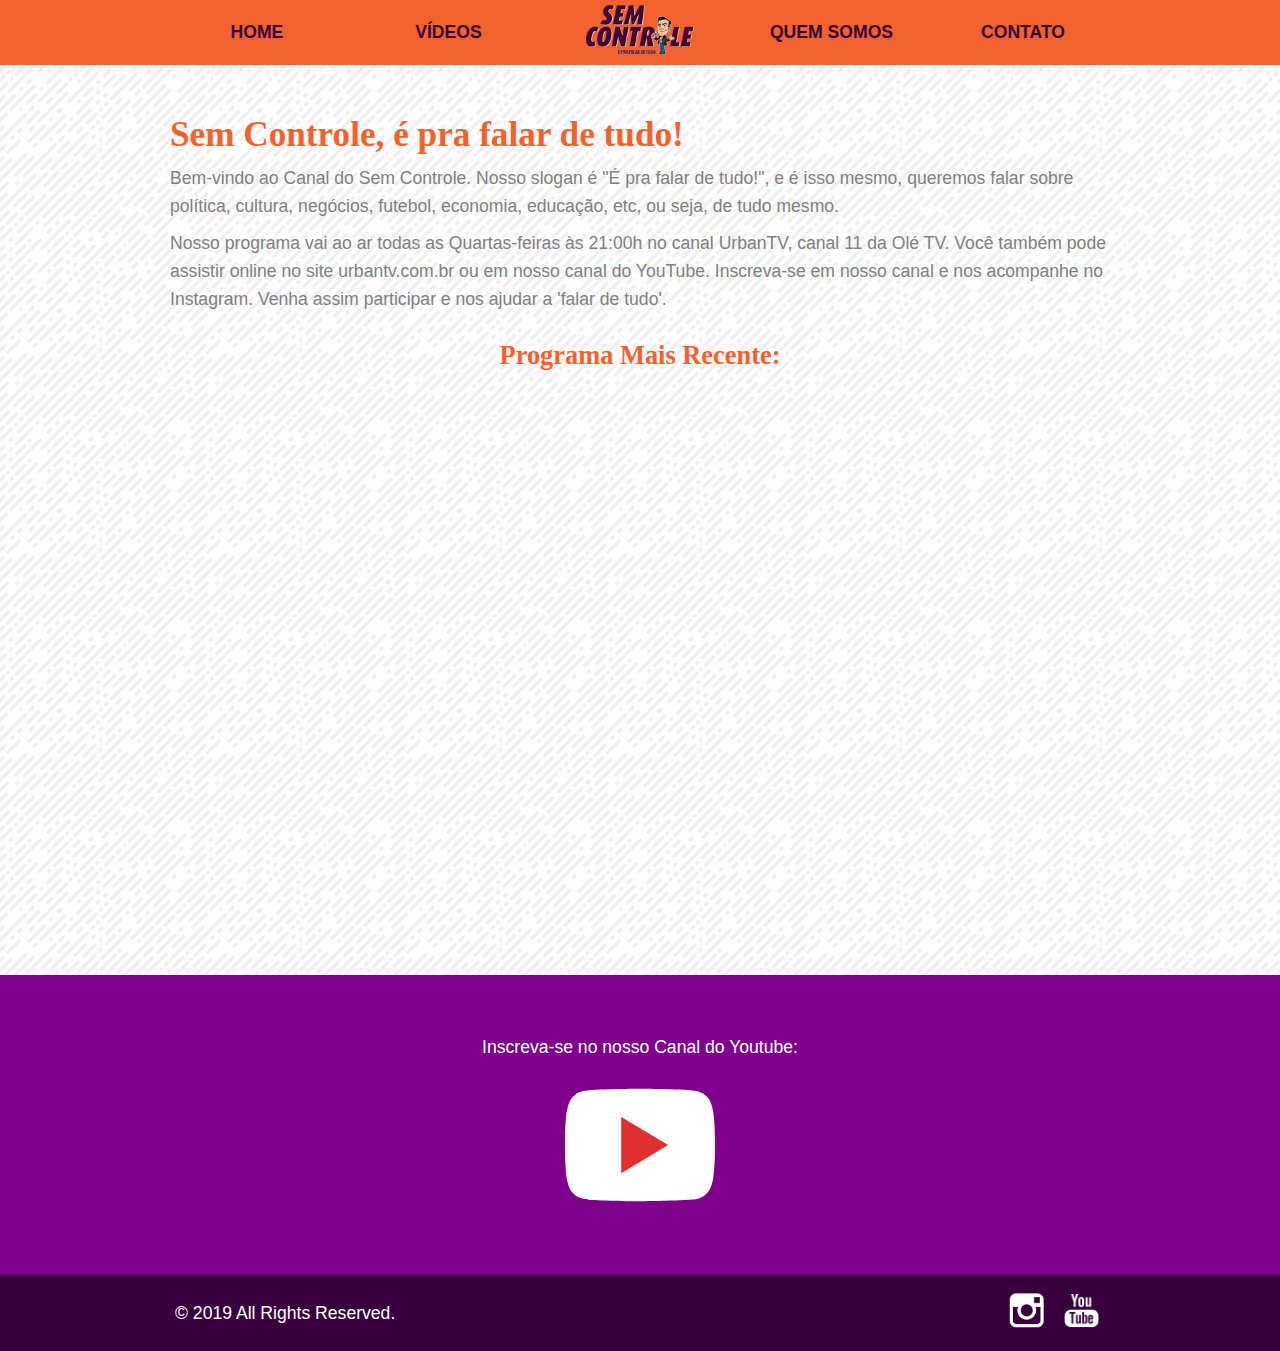
==== index.html @ b9162217 "botão inscreva-se na home page" ====
<!DOCTYPE html>
<html lang="pt-BR">
<head>
    <meta charset="UTF-8">
    <meta name="viewport" content="width=device-width, initial-scale=1.0">
    <meta http-equiv="X-UA-Compatible" content="ie=edge">
    <title>Home | Sem Controle, é pra falar de tudo!</title>
    <meta name="author" content="Leonidas Yopan">
    <meta name="description" content="Sem Controle, um debate sem ensaios. É pra falar de tudo.">
    <meta name="keywords" content="sem controle, programa de bancada, programa de entrevista, debate">
    <meta name="copyright" content="© 2019 Leonidas Yopan" />

    <!-- Main stylesheet -->
    <link href="css/styles.css" rel="stylesheet">

    <!-- This is the Favicon link-->
    <link rel="icon" href="img/favicon.ico" type="image/x-icon"/>
</head>
<body>
    <header>
        <nav class="content-width">            
            <div><a href="index.html">Home</a></div>
            <div><a href="videos.html">Vídeos</a></div>
            <div><a href="index.html"><img src="img/logo-sem-controle.png" alt="Logo Sem Controle" id="logo"></a></div>
            <div><a href="quem-somos.html">Quem Somos</a></div>
            <div><a href="contato.html">Contato</a></div>            
        </nav>
    </header>
    <main id="home-main">
        <div class="content-width">
            <h1>Sem Controle, é pra falar de tudo!</h1>

            <p>Bem-vindo ao Canal do Sem Controle. Nosso slogan é "É pra falar de tudo!", e é isso mesmo, queremos falar sobre política, cultura, negócios, futebol, economia, educação, etc, ou seja, de tudo mesmo.</p> 

            <p>Nosso programa vai ao ar todas as Quartas-feiras às 21:00h no canal UrbanTV, canal 11 da Olé TV. Você também pode assistir online no site urbantv.com.br ou em nosso canal do YouTube. Inscreva-se em nosso canal e nos acompanhe no Instagram. Venha assim participar e nos ajudar a 'falar de tudo'. </p>

            <!--
            <h2>Acompanhe o programa ao vivo na UrbanTV:</h2>
            <h3 id="home-heading-three">Quartas-feiras às 21h</h3> 
            -->

            <h2>Programa Mais Recente:</h2>
            
            
            <div class="video-container content-width" id="video-home">             
                <!--
                <div style="position:relative; margin:0; padding-bottom: 56.25%; height: 0; overflow: hidden;">
                        
                    <script type='text/javascript' src='https://wse03.logicahost.com.br:2000/system/misc/jwplayer7/jwplayer.js?2.4.1'></script>
                    <script type="text/javascript">jwplayer.key="B/yOGRlIMkFUoB0ucF8n4MOBh/SHV6t2TjRDU5TzVfI=";</script><div id='MediaPlayerMiniPlayer'>Loading...</div>
                    <script type='text/javascript'>
                    jwplayer('MediaPlayerMiniPlayer').setup({
                    sources: [
                    {file: "https://5cf4a2c2512a2.streamlock.net:443/urbantv/urbantv/playlist.m3u8"},
                    {file: "rtmps://5cf4a2c2512a2.streamlock.net:443/urbantv/urbantv"}
                    ],
                    rtmp: {
                    bufferlength: 3,
                    },
                    'autostart': 'true',
                    'width': '100%',
                    'aspectratio': '16:9',
                    'height': '270',
                    'fallback': false,
                    'androidhls': true,
                    'primary': 'html5'
                    });
                    </script>                           

                </div>
                -->
                
                <iframe style="margin-top:20px;" src="https://www.youtube.com/embed/GKn3D0LDX6Q" allow="accelerometer; autoplay; encrypted-media; gyroscope; picture-in-picture" allowfullscreen></iframe>
                
            </div>
        </div>

        <div id="inscreva-convite">
            <p>Inscreva-se no nosso Canal do Youtube:</p>
            <a href="https://www.youtube.com/channel/UCvxHvPs8dfC-9o6PY33exUA?sub_confirmation=1" target="_blank">
                <?xml version="1.0" ?><!DOCTYPE svg  PUBLIC '-//W3C//DTD SVG 1.0//EN'  'http://www.w3.org/TR/2001/REC-SVG-20010904/DTD/svg10.dtd'><svg enable-background="new 0 0 32 32" height="32px" id="Layer_1" version="1.0" viewBox="0 0 32 32" width="32px" xml:space="preserve" xmlns="http://www.w3.org/2000/svg" xmlns:xlink="http://www.w3.org/1999/xlink"><g><path d="M31.67,9.179c0,0-0.312-2.353-1.271-3.389c-1.217-1.358-2.58-1.366-3.205-1.443C22.717,4,16.002,4,16.002,4   h-0.015c0,0-6.715,0-11.191,0.347C4.171,4.424,2.809,4.432,1.591,5.79C0.633,6.826,0.32,9.179,0.32,9.179S0,11.94,0,14.701v2.588   c0,2.763,0.32,5.523,0.32,5.523s0.312,2.352,1.271,3.386c1.218,1.358,2.815,1.317,3.527,1.459C7.677,27.919,15.995,28,15.995,28   s6.722-0.012,11.199-0.355c0.625-0.08,1.988-0.088,3.205-1.446c0.958-1.034,1.271-3.386,1.271-3.386s0.32-2.761,0.32-5.523v-2.588   C31.99,11.94,31.67,9.179,31.67,9.179z" fill="#FFFFFF"/><polygon fill="#E02F2F" points="12,10 12,22 22,16  "/></g><g/><g/><g/><g/><g/><g/></svg>
            </a>
        </div>

    </main>
    <footer>
        <div class="copy content-width">
            <p>© 2019 All Rights Reserved.</p>
            
            <div class="icons-footer">
                <figure>
                    <a href="https://www.instagram.com/programasemcontrole/" target="_blank"><img src="img/instagram-icon-white.png" alt="Instagram Icon"></a>
                </figure>
                <figure>
                    <a href="https://www.youtube.com/channel/UCvxHvPs8dfC-9o6PY33exUA" target="_blank"><img src="img/youtube-icon-white.png" alt="YouTube Icon"></a>
                </figure>
            </div>
        </div>
    </footer>      
</body>
</html>
---- css/styles.css ----
/*  
// MOBILE FIRST APPROACH - GENERAL STYLE FIRST
*/

/* Resetting border, padding, margin and the box-sizing */
* {
    margin: 0;
    padding: 0;
    border: 0;
    box-sizing: border-box;
}

/* Color Theme Swatches in RGBA */
.roxo-escuro { color: rgba(55, 0, 60, 1); }
.roxo-medio { color: rgba(126, 0, 138, 1); }
.roxo-claro { color: rgba(185, 0, 201, 1); }
.rosa { color: rgba(255, 1, 91, 1); }
.laranja-escuro { color: rgba(242, 98, 46, 1); }
.laranja-claro { color: rgba(255, 122, 74, 1); }

/* SMALL SCREENS */

body {
    font-family: "Trebuchet MS", Helvetica, sans-serif;
    background-image: url(../img/funky-lines.png);
    background-color: #F2F2F2;
    color: 	#808080;
    font-size: 1.1em;
}

h1, h2, h3, h4, h5, h6 {
    font-family: "Palatino Linotype", "Book Antiqua", Palatino, serif;
    color: rgba(242, 98, 46, 1);
}

p {
    line-height: 1.6em;
    
    margin: .5em 0;
}

main {
    
}

.content-width {
    max-width: 960px;
    margin: 0 auto;
    padding-left: 10px;
    padding-right: 10px;
}

/* TEMPORARY */

main {    
    
}

header {
    background-color: rgba(242, 98, 46, 1);
    padding-top: 100px;
}

/* NAVIGATION BAR WITH LOGO - USING CCS GRID */

header nav {
    display: grid;
    grid-template-columns: repeat(4, 1fr);
    grid-auto-rows: auto;
    grid-gap: 1em;
    align-items: center;
    text-align: center;
    padding: 5px 0;    
}

header nav a {
    color: rgba(55, 0, 60, 1);
    text-transform: uppercase;
    text-decoration: none;
    font-weight: bold;
}

header nav a:hover {
    color: #fff;    
}

header nav div {
    padding: 10px 0;
}

header nav div:nth-of-type(1) {
    grid-column: 1;
}

header nav div:nth-of-type(2) {
    grid-column: 2;
}

header nav div:nth-of-type(3) {
    position: absolute;
    left: 50%; 
    transform: translate(-50%,0);
    top: 10px;
}

#logo {
    height: 50px;
    margin: 0;
    padding: 0;
    border: 0;
}

header nav div:nth-of-type(4) {
    grid-column: 3;
}

header nav div:nth-of-type(5) {
    grid-column: 4;
}

/* Footer Styles */

footer {    
    background-color: rgba(55, 0, 60, 1);
    padding: 15px 0;
    color: #fff;
    padding-left: 10px;
    padding-left: 10px;
}

footer div {
    display: flex;
    align-items: center;
    justify-content: space-between;
    padding: 0 16px; 
}

footer div img {
    width: auto;
    height: 35px;
}

.icons-footer figure {
    margin-left: 20px;
}

/*
** Home Page
*/ 

#home-main h1 {
    margin-top: 50px;
}

#home-main h2 {
    text-align: center;
    margin: 1em 0 0 0;
}

#home-main h3 {
    text-align: center;
    margin: 0;
    font-style: italic;
}

.video-container {
    position: relative;
	padding-bottom: 56.25%; /* 16:9 */
	padding-top: 25px;
	height: 0;
}

.video-container iframe {  
    position: absolute;
	top: 0;
	left: 0;
	width: 100%;
	height: 100%;
}

#video-home {
    margin-bottom: 50px;
}

#inscreva-convite {    
    background-color: rgba(126, 0, 138, 1);
    padding: 50px 0;
    text-align:center;
}

#inscreva-convite p {
    color: #FFFFFF;
}

#inscreva-convite svg {
    width: 150px;
    height: auto;
}

#inscreva-convite svg:hover path {
    fill: #E02F2F;
    transition: all 1s;
    
}

#inscreva-convite svg:hover polygon {
    fill: #FFFFFF;
    transition: all 50ms;
    
}

/*
** Videos Page
*/ 

#videos-main {
    padding-top: 50px;
    padding-bottom: 50px;
}

.three-video-columns {
    margin: 20px 0;
    display: grid;
    grid-template-columns: 1fr;
    grid-column-gap: 10px;
    grid-row-gap: 1em;
}

.three-video-columns div {
    position: relative;
	padding-bottom: 56.25%; /* 16:9 */
	padding-top: 25px;
	height: 0;
}

.three-video-columns div iframe{
    position: absolute;
	top: 0;
	left: 0;
	width: 100%;
	height: 100%;
}

/*
** Quem Somos Page
*/

#quem-somos-main h3 {
    font-style: italic;
    margin-bottom: 30px;
}

#quem-somos-main figure {
    margin-top: 10px;
    width: 100%;
}

#quem-somos-main figure img {
    width: 100%;        
}

/*
** Contato Page
*/

#contato-main {
    min-height: 600px;
}

#contato-main form {    
    background-color: rgba(55, 0, 60, 1);
    padding: 25px;
    border-radius: 10px;
    color: #FFFFFF;
}

#contato-main form fieldset {
    width: 100%;
}

#contato-main form legend {
    font-weight: bold;
    font-size: 1.5em;
    width: 100%;   
}

#contato-main form label {
    width: 100%;
    display: block;
    margin-top: 10px;
}

#contato-main form label:first-of-type {
    margin-left: -1px;
}

#contato-main form label:nth-of-type(3) {
    margin-bottom: 7px;
}

#contato-main form input {
    font-family: 'Titillium Web', sans-serif;
    width: 100%;
    display: block;
    font-size: 1.1em;
    padding: 5px 10px;
    border-radius: 5px;
    color: #595959;
}

#contato-main form textarea {    
    font-family: 'Titillium Web', sans-serif;
    padding: 10px;
    border-radius: 5px;
    width: 100%;
    margin-top: -25px;
    font-size: 1.1em;
    color: #595959;
}

#contato-main form button {
    width: 100%;
    display: block;
    margin-top: 10px;
    background-color: rgba(242, 98, 46, 1);
    padding: 10px;
    border-radius: 5px; 
    color: #FFFFFF;
    font-weight: bold;
    font-size: 1.1em;
    border: 2px solid #FFFFFF;
}

#contato-main form button:hover {
    cursor: pointer;
    background-color: rgba(255, 1, 91, 1);
    box-shadow:  2px 2px  2px rgba(228, 228, 228, 0.5);
}

#imagem-direita {
    margin: 0 auto;
}

#imagem-direita figure {
    display: block;
    margin: 20px auto 0 auto;    
    width: 80%;
    height: auto;
}

#imagem-direita figure img {
    width: 100%;
}

/* 
// MEDIUM SCREENS - MEDIA QUERY BREAK
*/
@media (min-width:600px) {

    header {
        padding-top: 0px;
    }

    header nav div {
        padding: 0;
    }

    header nav {        
        grid-template-columns: repeat(5, 1fr);
    }

    header nav div:nth-of-type(3) {
        display: initial;
        grid-column: 3;
        position: initial;  
        transform: translate(0,0);
    }

    header nav div:nth-of-type(4) {
        grid-column: 4;
    }
    
    header nav div:nth-of-type(5) {
        grid-column: 5;
    }

    /*
    ** Videos Page
    */

    .three-video-columns {
        display: grid;
        grid-template-columns: 1fr 1fr;
        grid-column-gap: 10px;
        grid-row-gap: 1em;
    }
    
    /*
    ** Quem Somos Page
    */

    #quem-somos-main {
        padding: 100px 0;
        display: grid;
        grid-template-columns: 1fr 1fr 1fr;
        grid-column-gap: 30px;
        grid-row-gap: 3em;
    }

    #quem-somos-main section {
        grid-column: 2 / span 2;
    }

    /*
    ** Contato Page
    */

    #contato-main {
        display: flex;        
        padding: 100px 0;      
    }

    #contact-form {
        width: 50%;
    }

    #imagem-direita {
        width: 45%;
        margin-top: -25px;
    }
    
    #imagem-direita figure {
        padding-left: 20px;
        max-height: 400px;
        width: auto;
    }
    
    #imagem-direita figure img {
        max-height: 400px;
        width: auto;
    }
}

/*  
// BIG SCREENS - MEDIA QUERY BREAK
*/
@media (min-width:1025px) { 
    .video-container iframe {  
        width: 960px;
        height: 540px;
    }

    /*
    ** Videos Page
    */

    .three-video-columns {
        display: grid;
        grid-template-columns: 1fr 1fr 1fr;
    
    }  

    .three-video-columns div iframe{
        
    }

    /*
    ** Contato Page
    */

    #contact-form {
        width: 60%;
    }

    #imagem-direita {
        width: 40%;
    }

    #imagem-direita figure {
        padding-left: 100px;
    }
    
}
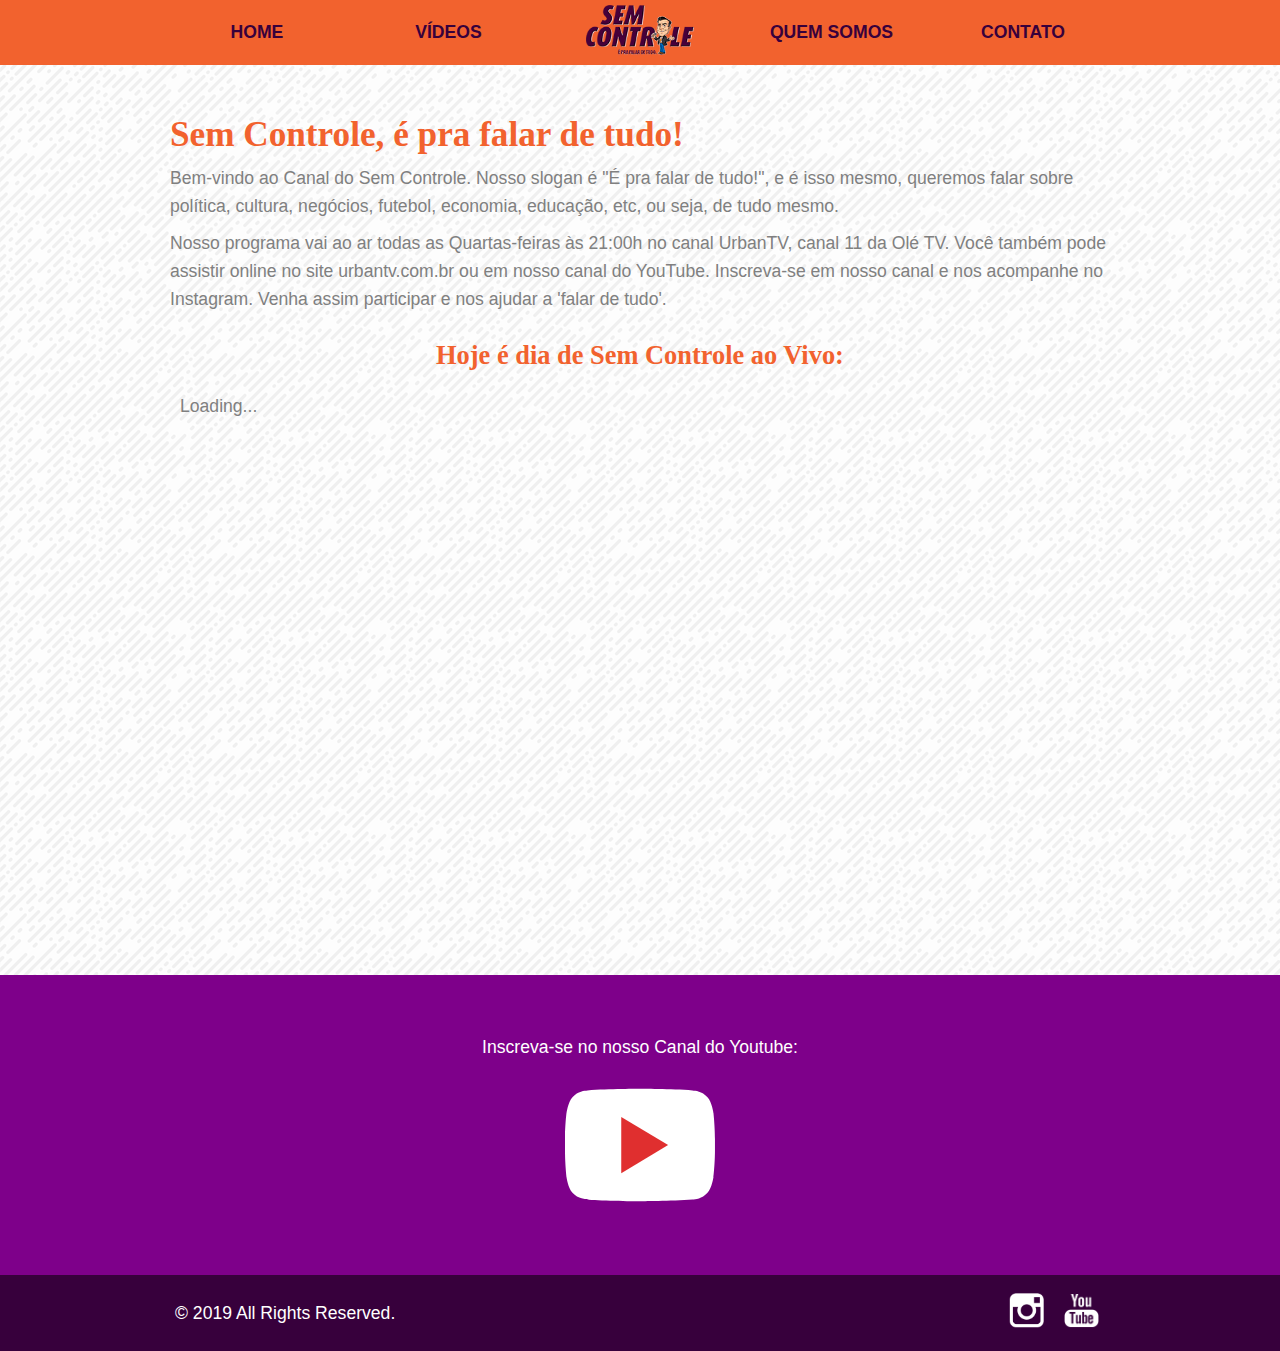
==== commit 06b0f100: "Changed the home page to show the TV live video" ====
--- a/index.html
+++ b/index.html
@@ -39,11 +39,11 @@
             <h3 id="home-heading-three">Quartas-feiras às 21h</h3> 
             -->
 
-            <h2>Programa Mais Recente:</h2>
+            <h2>Hoje é dia de Sem Controle ao Vivo:</h2>
             
             
             <div class="video-container content-width" id="video-home">             
-                <!--
+                
                 <div style="position:relative; margin:0; padding-bottom: 56.25%; height: 0; overflow: hidden;">
                         
                     <script type='text/javascript' src='https://wse03.logicahost.com.br:2000/system/misc/jwplayer7/jwplayer.js?2.4.1'></script>
@@ -68,10 +68,10 @@
                     </script>                           
 
                 </div>
+                
+                <!--
+                <iframe style="margin-top:20px;" src="https://www.youtube.com/embed/GKn3D0LDX6Q" allow="accelerometer; autoplay; encrypted-media; gyroscope; picture-in-picture" allowfullscreen></iframe>
                 -->
-                
-                <iframe style="margin-top:20px;" src="https://www.youtube.com/embed/GKn3D0LDX6Q" allow="accelerometer; autoplay; encrypted-media; gyroscope; picture-in-picture" allowfullscreen></iframe>
-                
             </div>
         </div>
 
--- a/css/styles.css
+++ b/css/styles.css
@@ -352,6 +352,17 @@
     width: 100%;
 }
 
+/*
+** Erros Pages
+*/
+
+.error-main .error-message {
+    margin: 50px 0 250px 0;
+    color: rgba(126, 0, 138, 1);
+    font-weight: bold;
+    font-size: 20px;
+}
+
 /* 
 // MEDIUM SCREENS - MEDIA QUERY BREAK
 */
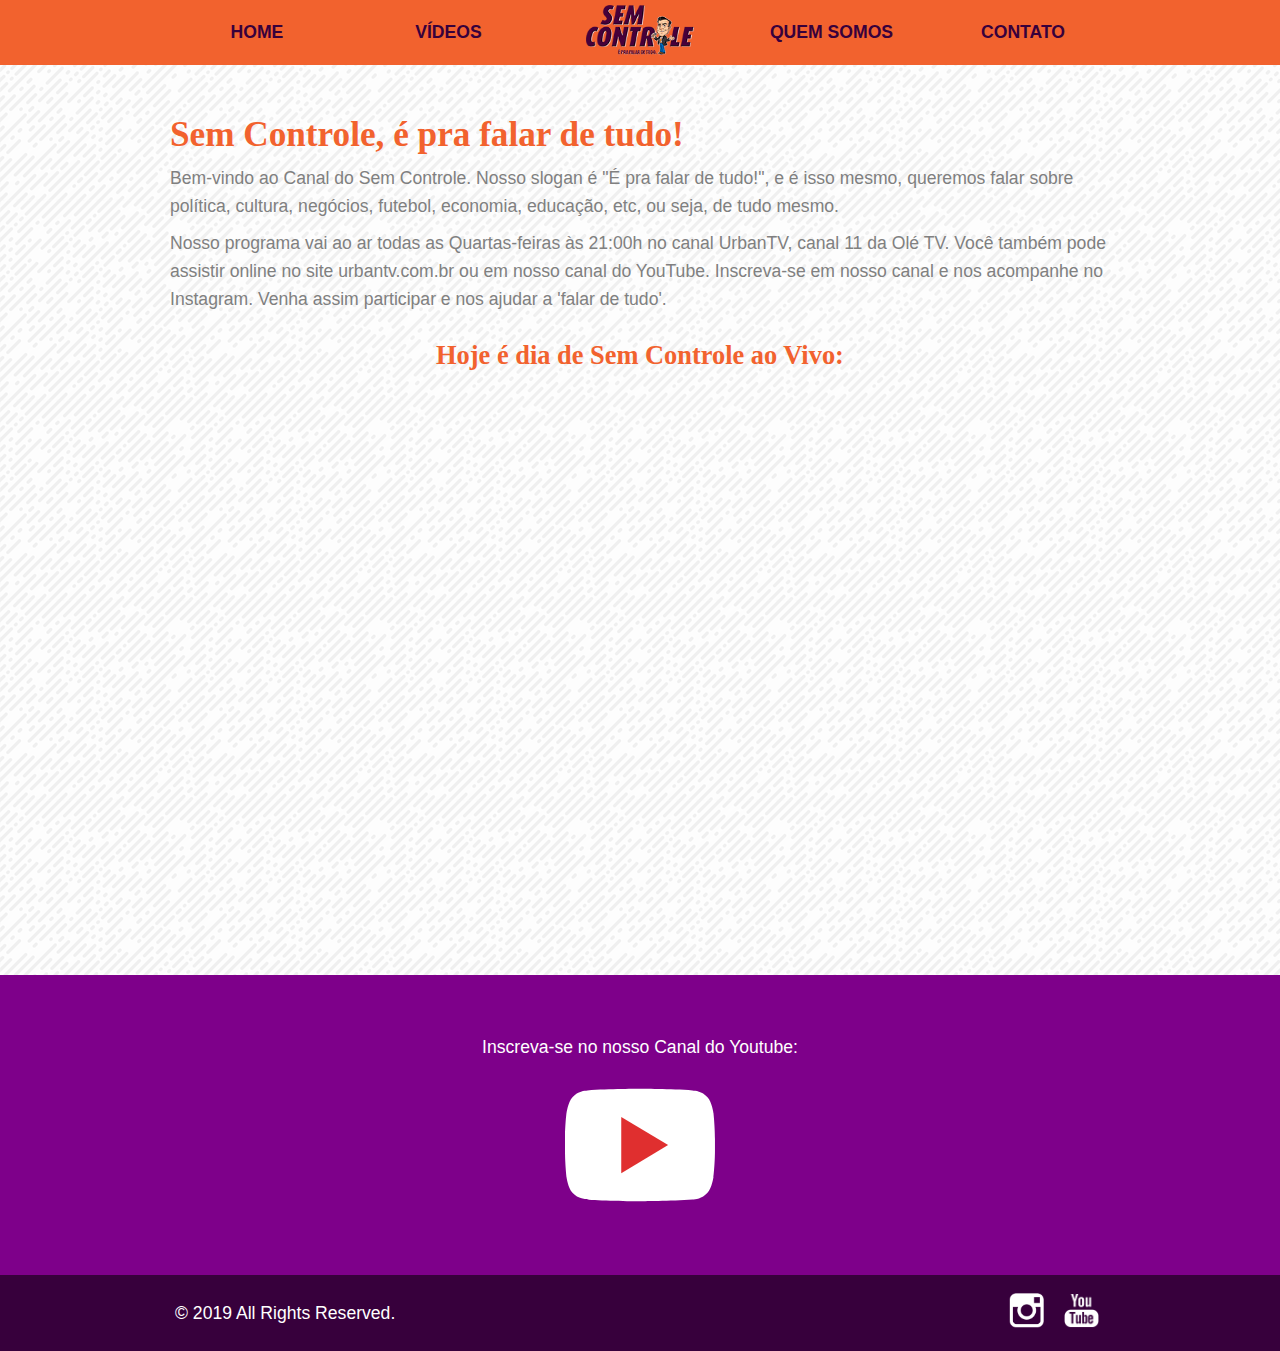
==== commit 1fe67c4c: "updated home video and video page" ====
--- a/index.html
+++ b/index.html
@@ -43,7 +43,7 @@
             
             
             <div class="video-container content-width" id="video-home">             
-                
+                <!--
                 <div style="position:relative; margin:0; padding-bottom: 56.25%; height: 0; overflow: hidden;">
                         
                     <script type='text/javascript' src='https://wse03.logicahost.com.br:2000/system/misc/jwplayer7/jwplayer.js?2.4.1'></script>
@@ -68,10 +68,10 @@
                     </script>                           
 
                 </div>
+                -->
                 
-                <!--
-                <iframe style="margin-top:20px;" src="https://www.youtube.com/embed/GKn3D0LDX6Q" allow="accelerometer; autoplay; encrypted-media; gyroscope; picture-in-picture" allowfullscreen></iframe>
-                -->
+                <iframe src="https://www.youtube.com/embed/Y5Rn21x33FI" allow="accelerometer; autoplay; encrypted-media; gyroscope; picture-in-picture" allowfullscreen></iframe>
+
             </div>
         </div>
 
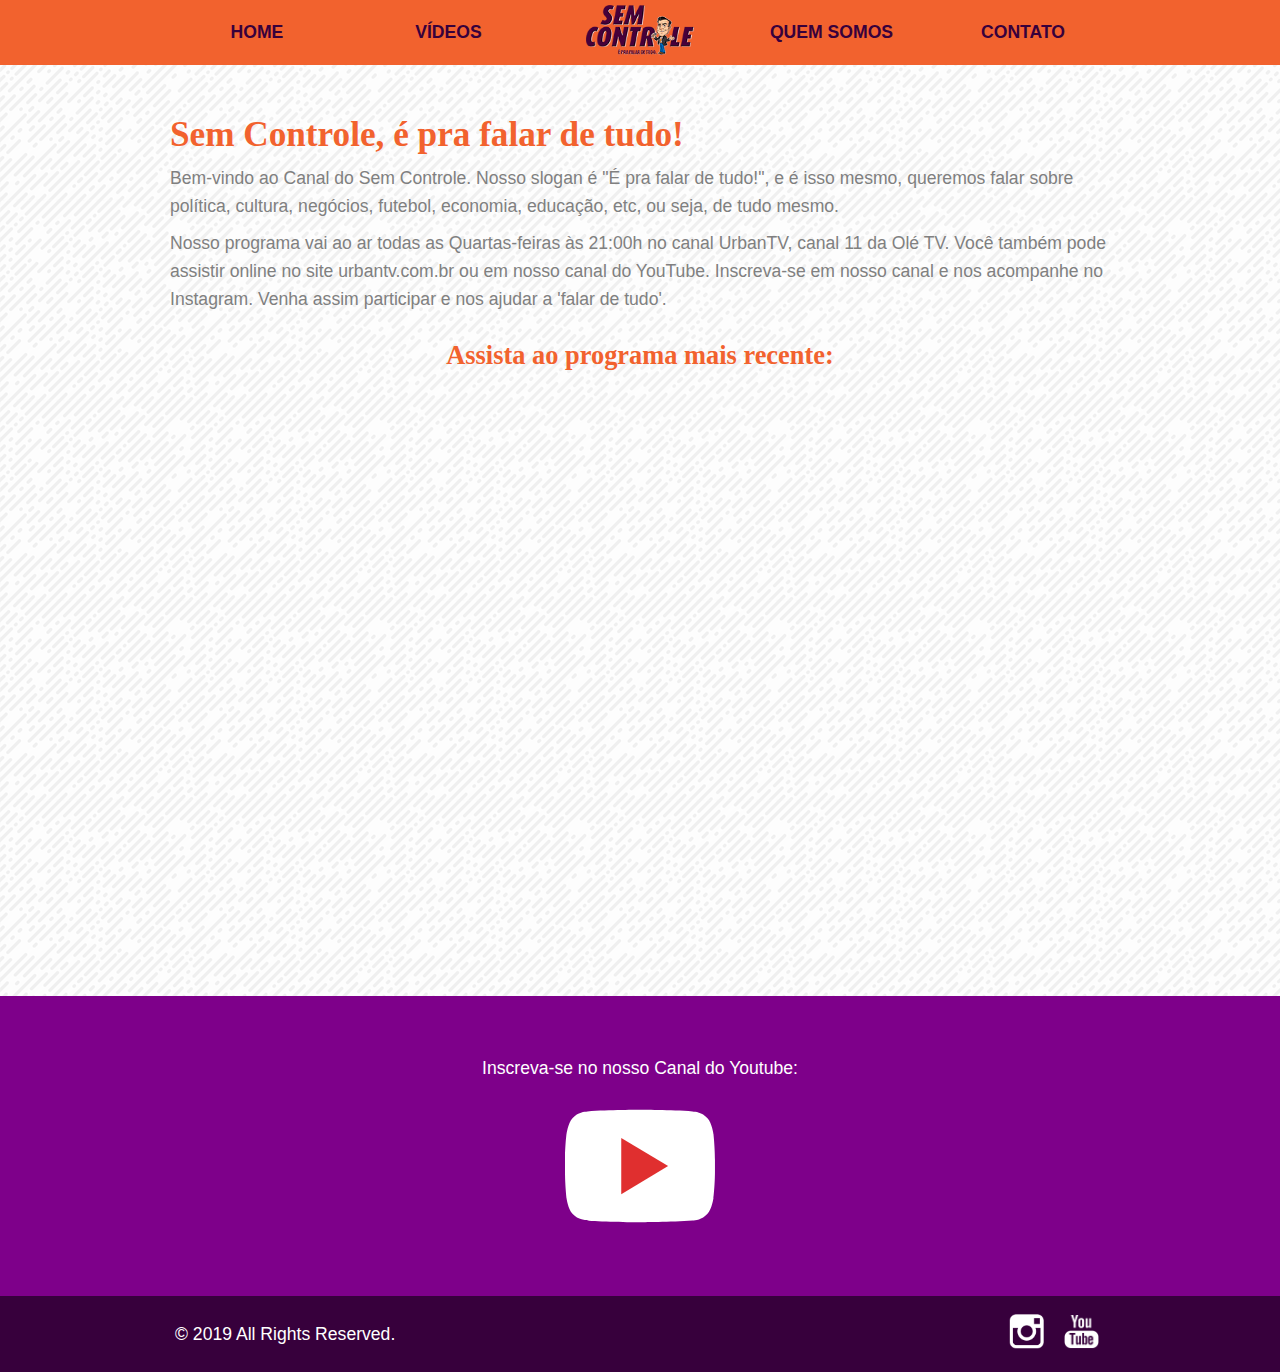
==== commit 61b486f5: "Corrected minor error at home page" ====
--- a/index.html
+++ b/index.html
@@ -39,8 +39,8 @@
             <h3 id="home-heading-three">Quartas-feiras às 21h</h3> 
             -->
 
-            <h2>Hoje é dia de Sem Controle ao Vivo:</h2>
-            
+            <h2>Assista ao programa mais recente:</h2>
+            <br>
             
             <div class="video-container content-width" id="video-home">             
                 <!--
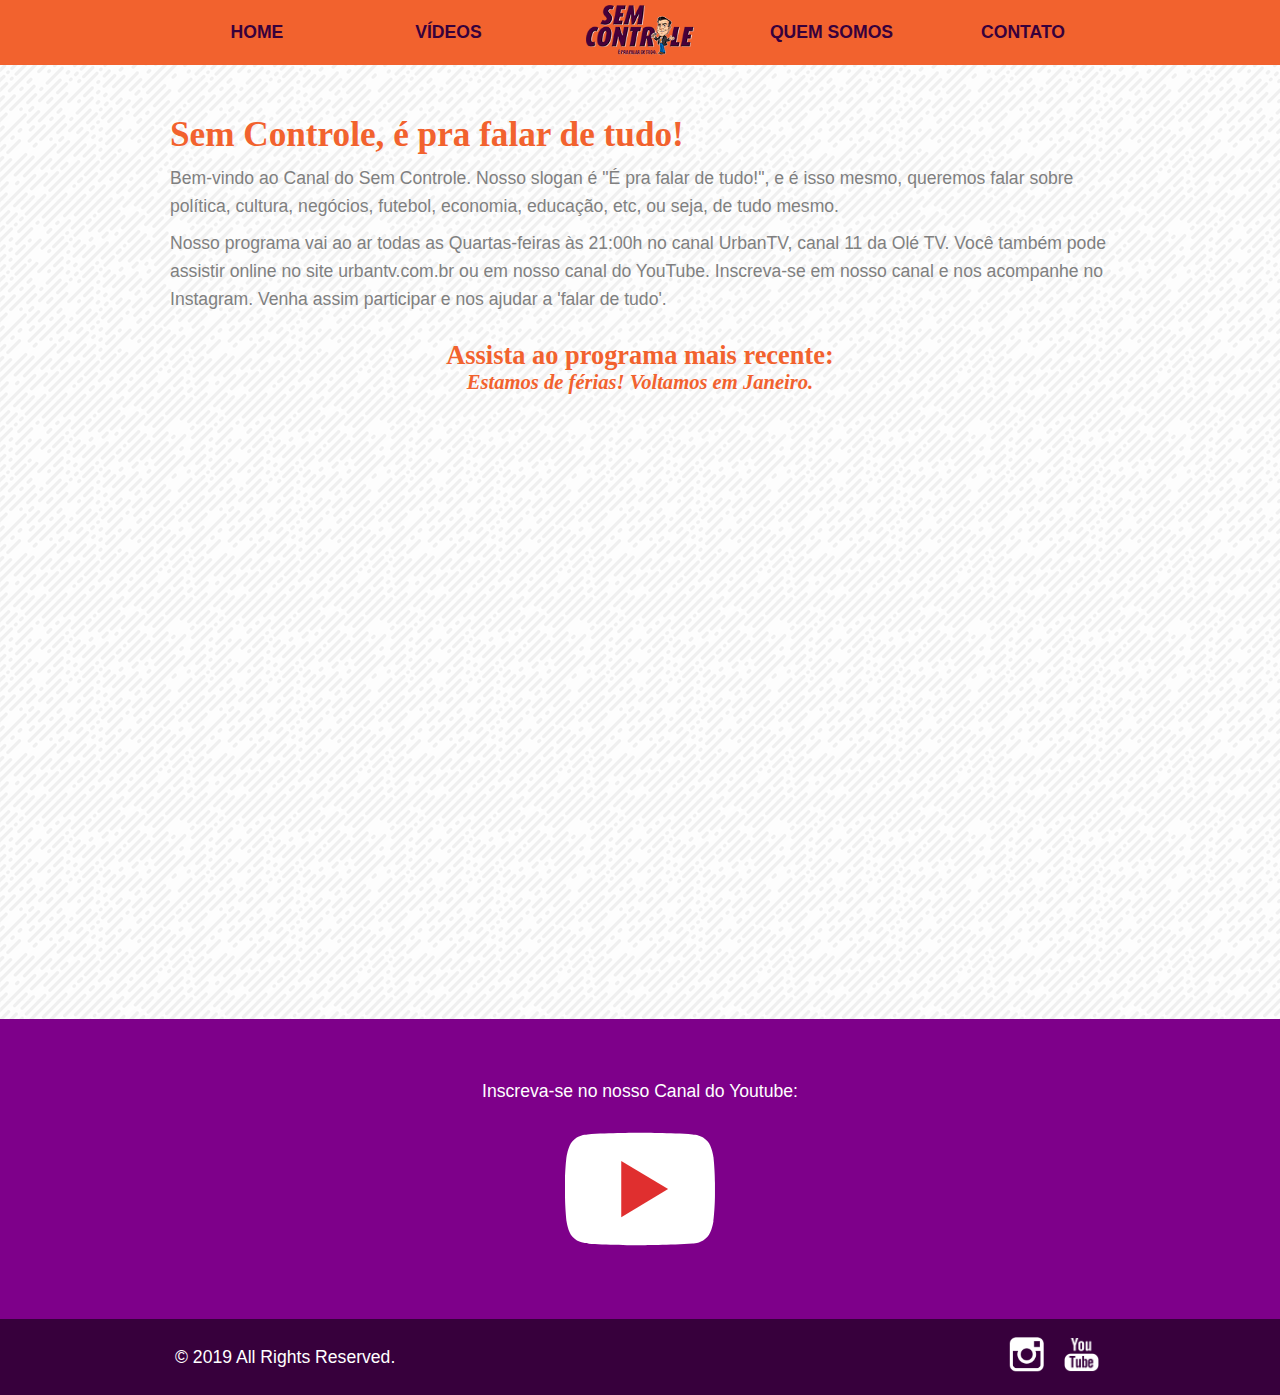
==== commit ac61d404: "De férias" ====
--- a/index.html
+++ b/index.html
@@ -40,6 +40,8 @@
             -->
 
             <h2>Assista ao programa mais recente:</h2>
+            <h3>Estamos de férias! Voltamos em Janeiro.</h3>
+        
             <br>
             
             <div class="video-container content-width" id="video-home">             
@@ -70,7 +72,7 @@
                 </div>
                 -->
                 
-                <iframe src="https://www.youtube.com/embed/Y5Rn21x33FI" allow="accelerometer; autoplay; encrypted-media; gyroscope; picture-in-picture" allowfullscreen></iframe>
+                <iframe src="https://www.youtube.com/embed/3AhILuZrVG0" allow="accelerometer; autoplay; encrypted-media; gyroscope; picture-in-picture" allowfullscreen></iframe>
 
             </div>
         </div>
